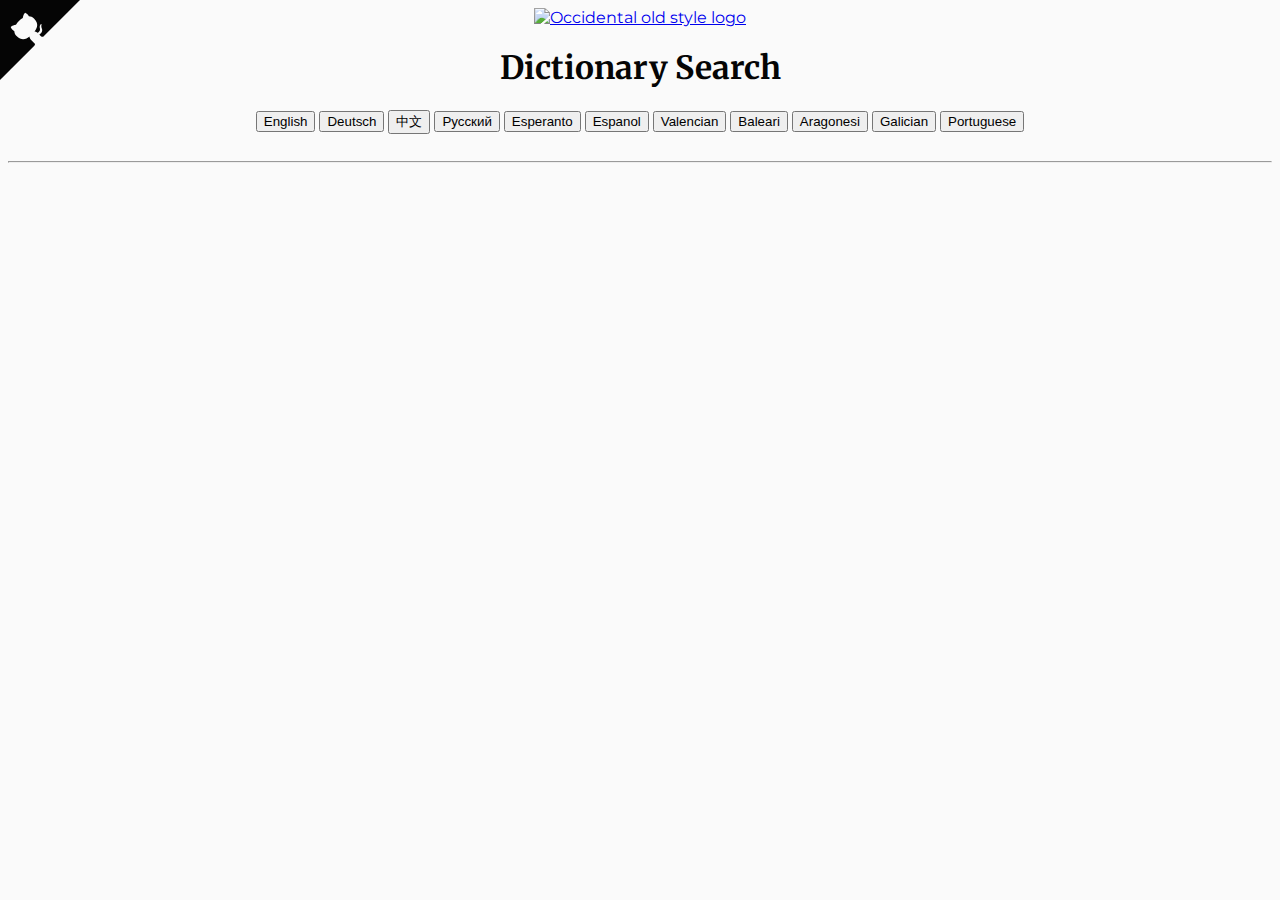
==== index.html @ 2b881c90 "Initial commit" ====
<!DOCTYPE html>
<html>

<head>
  <meta charset="utf-8">
  <meta name="viewport" content="width=device-width">
  <title>Occidental Dictionary Search</title>
  <!-- Global site tag (gtag.js) - Google Analytics -->
  <script async src="https://www.googletagmanager.com/gtag/js?id=UA-151655688-1"></script>
  <script>
    window.dataLayer = window.dataLayer || [];
    function gtag(){dataLayer.push(arguments);}
    gtag('js', new Date());

    gtag('config', 'UA-151655688-1');
  </script>

  <title>Occidental Dictionary Search</title>
  <meta name="description" content="A dictionary search app for the Occidental (Interlingue) language, pulling from open source dictionary data.">
  <meta property="og:type" content="website" />
  <meta property="og:title" content="Occidental Dictionary Search" />
  <meta property="og:description" content="A dictionary search app for the Occidental (Interlingue) language, pulling from open source dictionary data." />
  <meta property="og:url" content="https://occidental-lang.com/dictionaries/" />
  <meta property="og:image" content="https://occidental-lang.com/img/occidental-logo2.png" />

  <!-- 
  Dark and Light Themes 
  -->
  <script>
  // If `prefers-color-scheme` is not supported, fall back to light mode.
  // In this case, light.css will be downloaded with `highest` priority.
  if (window.matchMedia('(prefers-color-scheme: dark)').media === 'not all') {
      document.documentElement.style.display = 'none';
      document.head.insertAdjacentHTML(
          'beforeend',
          '<link rel="stylesheet" href="style/light.css" onload="document.documentElement.style.display = \'\'">'
      );
  }
  </script>
  <link rel="stylesheet" href="style/dark.css" media="(prefers-color-scheme: dark)">
  <link rel="stylesheet" href="style/light.css" media="(prefers-color-scheme: no-preference), (prefers-color-scheme: light)">
  <link rel="stylesheet" href="style/style.css">
  <link href="https://fonts.googleapis.com/css?family=Merriweather|Montserrat&display=swap" rel="stylesheet">

</head>

<body>
  <a href="https://github.com/occidental-lang/dictionaries" class="github-corner" aria-label="View source on GitHub"><svg width="80" height="80" viewBox="0 0 250 250" style="position: absolute; top: 0; border: 0; left: 0; transform: scale(-1, 1);" aria-hidden="true"><path d="M0,0 L115,115 L130,115 L142,142 L250,250 L250,0 Z"></path><path d="M128.3,109.0 C113.8,99.7 119.0,89.6 119.0,89.6 C122.0,82.7 120.5,78.6 120.5,78.6 C119.2,72.0 123.4,76.3 123.4,76.3 C127.3,80.9 125.5,87.3 125.5,87.3 C122.9,97.6 130.6,101.9 134.4,103.2" fill="currentColor" style="transform-origin: 130px 106px;" class="octo-arm"></path><path d="M115.0,115.0 C114.9,115.1 118.7,116.5 119.8,115.4 L133.7,101.6 C136.9,99.2 139.9,98.4 142.2,98.6 C133.8,88.0 127.5,74.4 143.8,58.0 C148.5,53.4 154.0,51.2 159.7,51.0 C160.3,49.4 163.2,43.6 171.4,40.1 C171.4,40.1 176.1,42.5 178.8,56.2 C183.1,58.6 187.2,61.8 190.9,65.4 C194.5,69.0 197.7,73.2 200.1,77.6 C213.8,80.2 216.3,84.9 216.3,84.9 C212.7,93.1 206.9,96.0 205.4,96.6 C205.1,102.4 203.0,107.8 198.3,112.5 C181.9,128.9 168.3,122.5 157.7,114.1 C157.9,116.9 156.7,120.9 152.7,124.9 L141.0,136.5 C139.8,137.7 141.6,141.9 141.8,141.8 Z" fill="currentColor" class="octo-body"></path></svg><style>.github-corner:hover .octo-arm{animation:octocat-wave 560ms ease-in-out}@keyframes octocat-wave{0%,100%{transform:rotate(0)}20%,60%{transform:rotate(-25deg)}40%,80%{transform:rotate(10deg)}}@media (max-width:500px){.github-corner:hover .octo-arm{animation:none}.github-corner .octo-arm{animation:octocat-wave 560ms ease-in-out}}</style></a>

  <header>
    <a href="https://occidental-lang.com"><img src="https://occidental-lang.com/img/occidental-logo2.png" alt="Occidental old style logo" width="150px"></a>
    <h1>Dictionary Search</h1>
    <button value="en" onclick="getDictionary(this)">English</button>
    <button value="de" onclick="getDictionary(this)">Deutsch</button>
    <button value="cn" onclick="getDictionary(this)">中文</button>
    <button value="ru" onclick="getDictionary(this)">Русский</button>
    <button value="eo" onclick="getDictionary(this)">Esperanto</button>
    <button value="es" onclick="getDictionary(this)">Espanol</button>
    <button value="val" onclick="getDictionary(this)">Valencian</button>
    <button value="bal" onclick="getDictionary(this)">Baleari</button>
    <button value="an" onclick="getDictionary(this)">Aragonesi</button>
    <button value="gl" onclick="getDictionary(this)">Galician</button>
    <button value="pt" onclick="getDictionary(this)">Portuguese</button>
  </header>

  <br><hr>

  <div id="data">
    <div id="search"></div>
    <div id="parsed_csv_list"></div>
  </div>
  
  <script src="https://cdnjs.cloudflare.com/ajax/libs/jquery/3.4.1/jquery.min.js"></script>
  <script src="https://cdnjs.cloudflare.com/ajax/libs/jets/0.14.1/jets.min.js"></script>
  <script src="https://cdnjs.cloudflare.com/ajax/libs/PapaParse/5.1.0/papaparse.min.js"></script>
  <script>
    var currentDictionary = '';
    if (window.location.search.length > 2) {
      currentDictionary = window.location.search.slice(3);
      console.log('current dictionary:' + currentDictionary)
      getDictionary(currentDictionary);
    } else {
      console.log('no dictionary found in url.')
    }
    


    function getDictionary(element) {
      console.log(element);
      
      var languageISO;

      if (typeof element == 'string') {
        languageISO = element;
      } else {
        languageISO = element.value;
      }

      history.pushState({dictionary:languageISO},'','?d=' + languageISO);
      currentDictionary = languageISO;
      
      var searchPlaceholder = '';
      switch (languageISO) {
        case 'en':
          searchPlaceholder = "search";
          break;
        case 'de':
          searchPlaceholder = "suchen";
          break;
        case 'ru':
          searchPlaceholder = "поиск";
          break;
        case 'eo':
          searchPlaceholder = "serĉi";
          break;
        case 'es':
          searchPlaceholder = "buscar";
          break;
        case 'val':
          searchPlaceholder = "buscar";
          break;
        case 'bal':
          searchPlaceholder = "sercà";
          break;
        case 'an':
          searchPlaceholder = "mirar";
          break;
        case 'cn':
          searchPlaceholder = "搜索";
          break;
        case 'pt':
          searchPlaceholder = "pesquisar";
          break;
        case 'gl':
          searchPlaceholder = "procurar";
          break;
        default:
          searchPlaceholder = "search";
      }

      console.log(languageISO);
      var csvURL = "data/" + languageISO + "-ie.csv";

      $("#parsed_csv_list").empty();
      $("#search").empty();
      $("#search").html("<input id='targetLang_search' placeholder=" + searchPlaceholder + " type='search'><input id='occidental_search' placeholder='serchar' type='search'>");

      Papa.parse(csvURL, {
        download: true,
        header: false,
        //worker: true,
        //step: function(row) {
        //  console.log("Row:", row.data);
        //},
        complete: displayHTMLTable
      });
    }

    function displayHTMLTable(results){
      var table = "<table class='table'><thead><tr>";
      var data = results.data;
      var header = data.shift();
      for(h=0;h<header.length;h++){
        table+= "<th>" + header[h] + "</th>";
      }
      table+= "</tr></thead><tbody id='jetsContent'>";

      for(i=0;i<data.length;i++){
        table+= "<tr>";
        var row = data[i];
        for(j=0;j<row.length;j++){
          var cell = row[j];
          table+= "<td>" + cell + "</td>";
        }
        table+= "</tr>";
      }
      table+= "</tbody></table>";
      $("#parsed_csv_list").html(table);
      var jets = new Jets({
        contentTag: '#jetsContent',
        searchInSpecificColumn: true,
        callSearchManually: true,
        columns: [0,1],
        diacriticsMap: {
          a: "ÁÀÃÂÄáàãâäāǎ",
          я: "я́",
          e: "ÉÈÊËéèêëēě",
          i: "ÍÌÎÏíìîïīǐ",
          o: "ÓÒÕÔÖóòõôöōǒ",
          u: "ÚÙÛÜúùûŭüū",
          c: "ĉ", 
          g: "ĝ", 
          h: "ĥ", 
          j: "ĵ", 
          s: "ŝ",
        }
      });
      $("#targetLang_search").on("input", function(event) { jets.search(event.target.value, 0) } );
      $("#occidental_search").on("input", function(event) { jets.search(event.target.value, 1) } );
    }
  </script>
 </body>
 
</html>
---- style/light.css ----
/* light.css: 👉 dark-on-light */
:root {
    --color: #050505;
    --background-color: #FAFAFA;
    --border-color: rgb(218, 218, 218);
    --alternate-cell-color: #eeeeee;
}
---- style/dark.css ----
/* dark.css: 👉 light-on-dark */
:root {
    --color: #FAFAFA;
    --background-color: #050505;
    --border-color: rgb(34, 34, 34);
    --alternate-cell-color: #141414;
}
---- style/light.css ----
/* light.css: 👉 dark-on-light */
:root {
    --color: #050505;
    --background-color: #FAFAFA;
    --border-color: rgb(218, 218, 218);
    --alternate-cell-color: #eeeeee;
}
---- style/style.css ----
/* style.css */
:root {
    color-scheme: light dark;
}

body {
    color: var(--color);
    background-color: var(--background-color);
}

body, html {
    font-family: 'Montserrat', sans-serif;
}

header {
    margin: auto;
    text-align: center;
}

h1 {
    font-family: 'Merriweather', serif;
}

input {
    font-size: 1em;
    margin: 1em;
}

table {
    border-collapse: collapse;
    width: 100%;
}

td, th {
    border: 1px solid var(--border-color);
    padding: 8px;
}

tr:nth-child(even){background-color: var(--alternate-cell-color);}

tr:hover {background-color: var(--border-color);}

th {
    padding-top: 12px;
    padding-bottom: 12px;
    text-align: left;
    background-color: #0c5e64;
    color: #dad1c2;
    font-weight: bold;
}

.github-corner {
    fill: var(--color);
    color: var(--background-color);
}
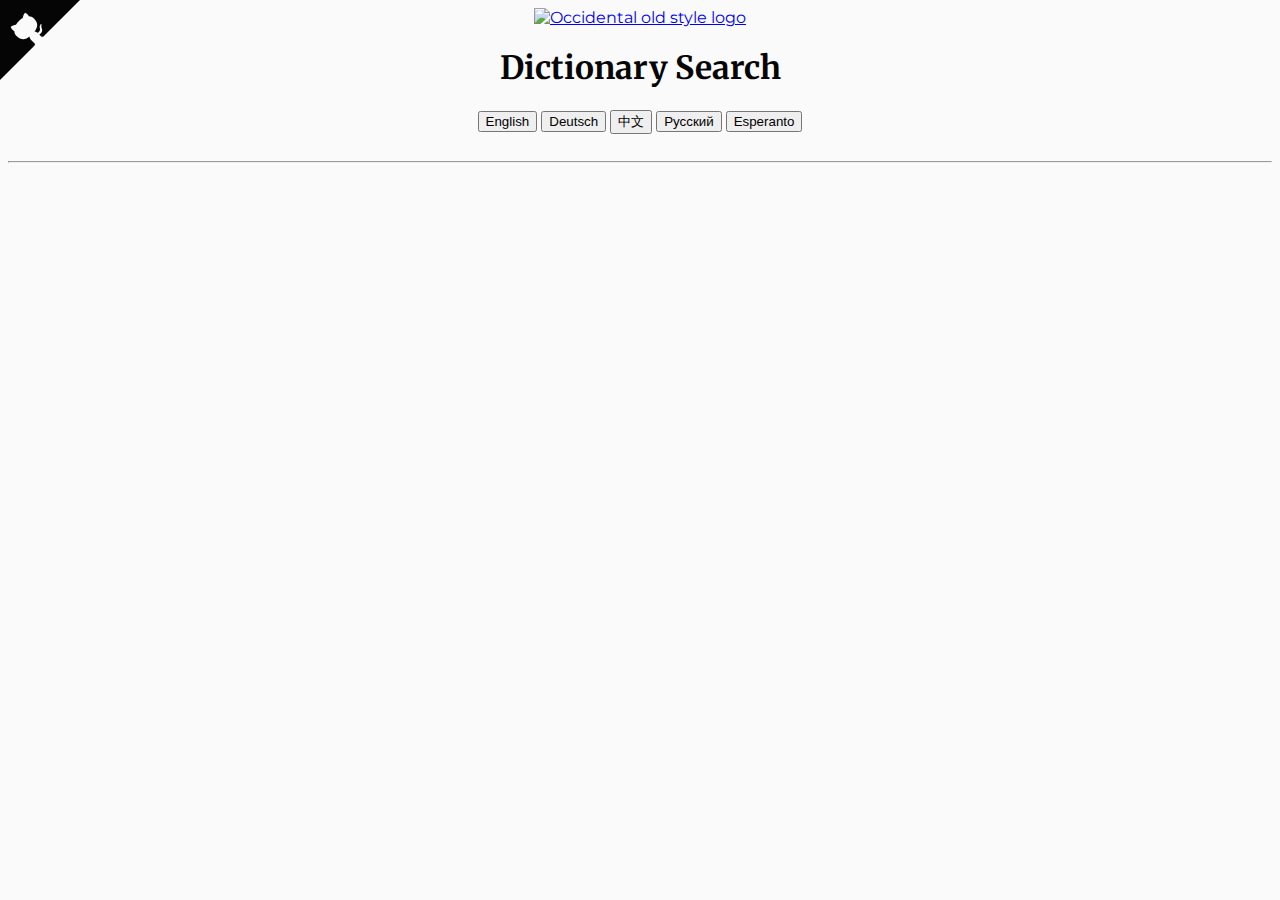
==== commit 45cfd055: "Initialize htmlbook" ====
--- a/index.html
+++ b/index.html
@@ -55,12 +55,6 @@
     <button value="cn" onclick="getDictionary(this)">中文</button>
     <button value="ru" onclick="getDictionary(this)">Русский</button>
     <button value="eo" onclick="getDictionary(this)">Esperanto</button>
-    <button value="es" onclick="getDictionary(this)">Espanol</button>
-    <button value="val" onclick="getDictionary(this)">Valencian</button>
-    <button value="bal" onclick="getDictionary(this)">Baleari</button>
-    <button value="an" onclick="getDictionary(this)">Aragonesi</button>
-    <button value="gl" onclick="getDictionary(this)">Galician</button>
-    <button value="pt" onclick="getDictionary(this)">Portuguese</button>
   </header>
 
   <br><hr>
@@ -113,26 +107,8 @@
         case 'eo':
           searchPlaceholder = "serĉi";
           break;
-        case 'es':
-          searchPlaceholder = "buscar";
-          break;
-        case 'val':
-          searchPlaceholder = "buscar";
-          break;
-        case 'bal':
-          searchPlaceholder = "sercà";
-          break;
-        case 'an':
-          searchPlaceholder = "mirar";
-          break;
         case 'cn':
           searchPlaceholder = "搜索";
-          break;
-        case 'pt':
-          searchPlaceholder = "pesquisar";
-          break;
-        case 'gl':
-          searchPlaceholder = "procurar";
           break;
         default:
           searchPlaceholder = "search";
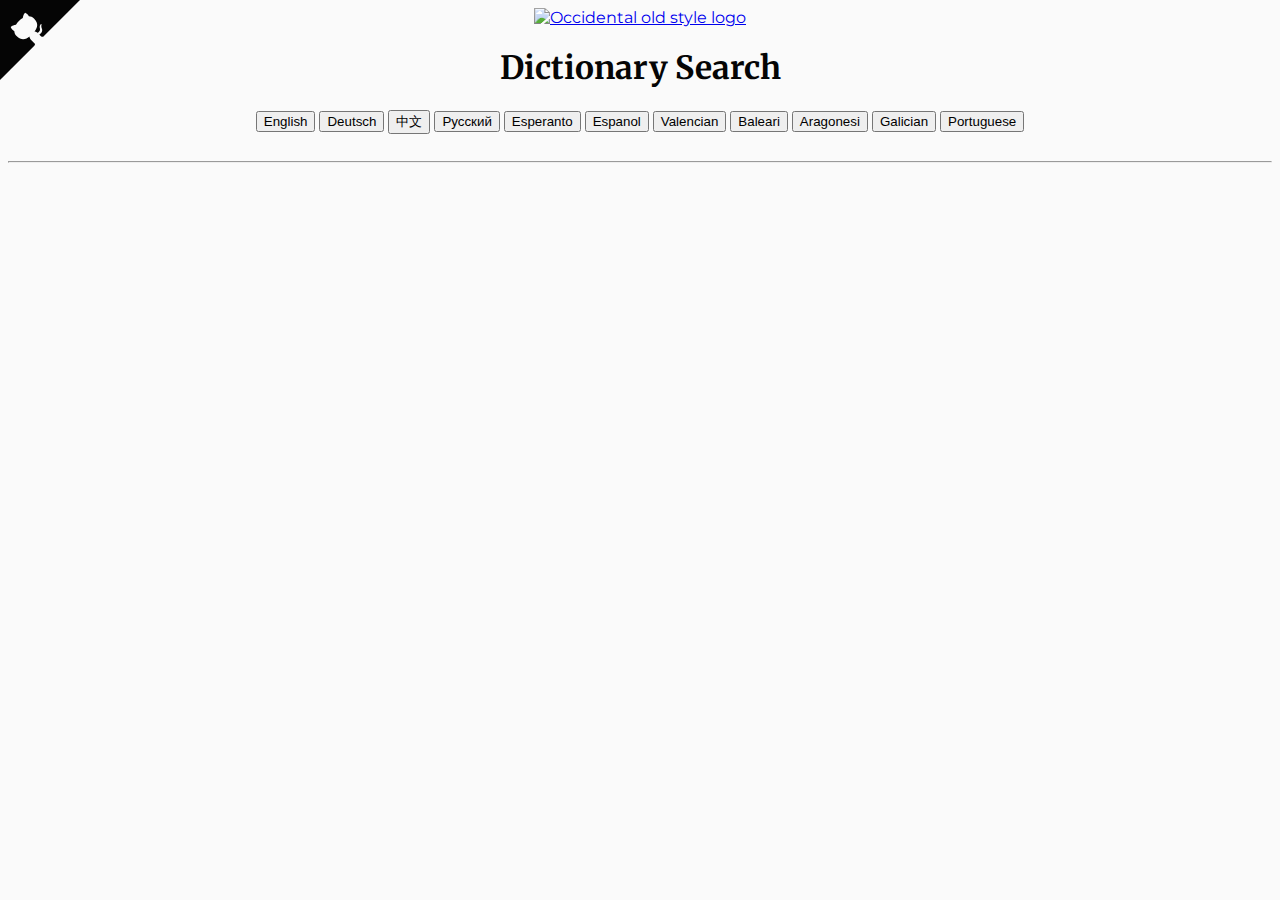
==== commit 476a1568: "Update index.html" ====
--- a/index.html
+++ b/index.html
@@ -55,6 +55,12 @@
     <button value="cn" onclick="getDictionary(this)">中文</button>
     <button value="ru" onclick="getDictionary(this)">Русский</button>
     <button value="eo" onclick="getDictionary(this)">Esperanto</button>
+    <button value="es" onclick="getDictionary(this)">Espanol</button>
+    <button value="val" onclick="getDictionary(this)">Valencian</button>
+    <button value="bal" onclick="getDictionary(this)">Baleari</button>
+    <button value="an" onclick="getDictionary(this)">Aragonesi</button>
+    <button value="gl" onclick="getDictionary(this)">Galician</button>
+    <button value="pt" onclick="getDictionary(this)">Portuguese</button>
   </header>
 
   <br><hr>
@@ -107,8 +113,26 @@
         case 'eo':
           searchPlaceholder = "serĉi";
           break;
+        case 'es':
+          searchPlaceholder = "buscar";
+          break;
+        case 'val':
+          searchPlaceholder = "buscar";
+          break;
+        case 'bal':
+          searchPlaceholder = "sercà";
+          break;
+        case 'an':
+          searchPlaceholder = "mirar";
+          break;
         case 'cn':
           searchPlaceholder = "搜索";
+          break;
+        case 'pt':
+          searchPlaceholder = "pesquisar";
+          break;
+        case 'gl':
+          searchPlaceholder = "procurar";
           break;
         default:
           searchPlaceholder = "search";
@@ -164,7 +188,7 @@
           i: "ÍÌÎÏíìîïīǐ",
           o: "ÓÒÕÔÖóòõôöōǒ",
           u: "ÚÙÛÜúùûŭüū",
-          c: "ĉ", 
+          c: "ĉç", 
           g: "ĝ", 
           h: "ĥ", 
           j: "ĵ", 
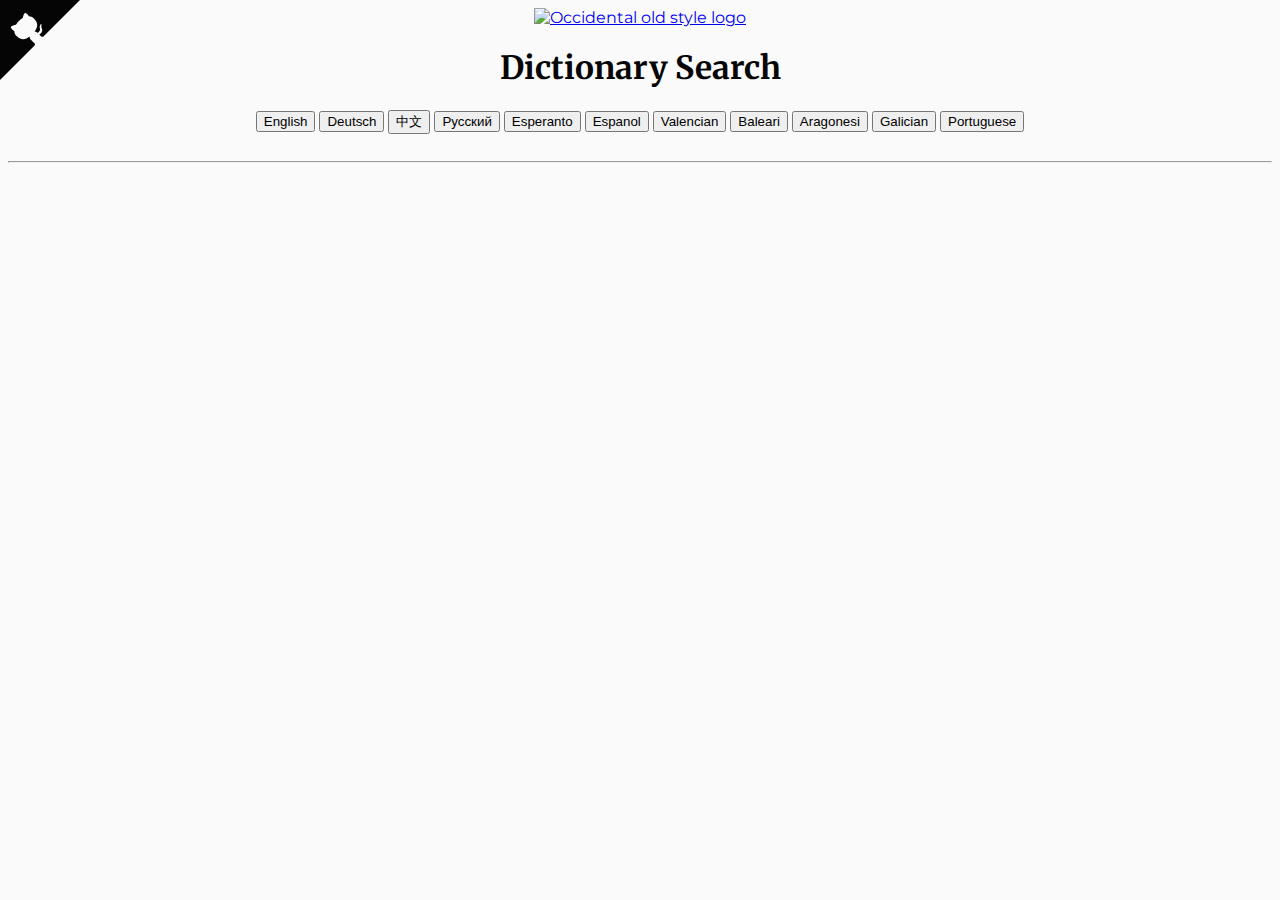
==== commit 7ae72025: "Update index.html" ====
--- a/index.html
+++ b/index.html
@@ -5,8 +5,6 @@
   <meta charset="utf-8">
   <meta name="viewport" content="width=device-width">
   <title>Occidental Dictionary Search</title>
-  <!-- Global site tag (gtag.js) - Google Analytics -->
-  <script async src="https://www.googletagmanager.com/gtag/js?id=UA-151655688-1"></script>
   <script>
     window.dataLayer = window.dataLayer || [];
     function gtag(){dataLayer.push(arguments);}
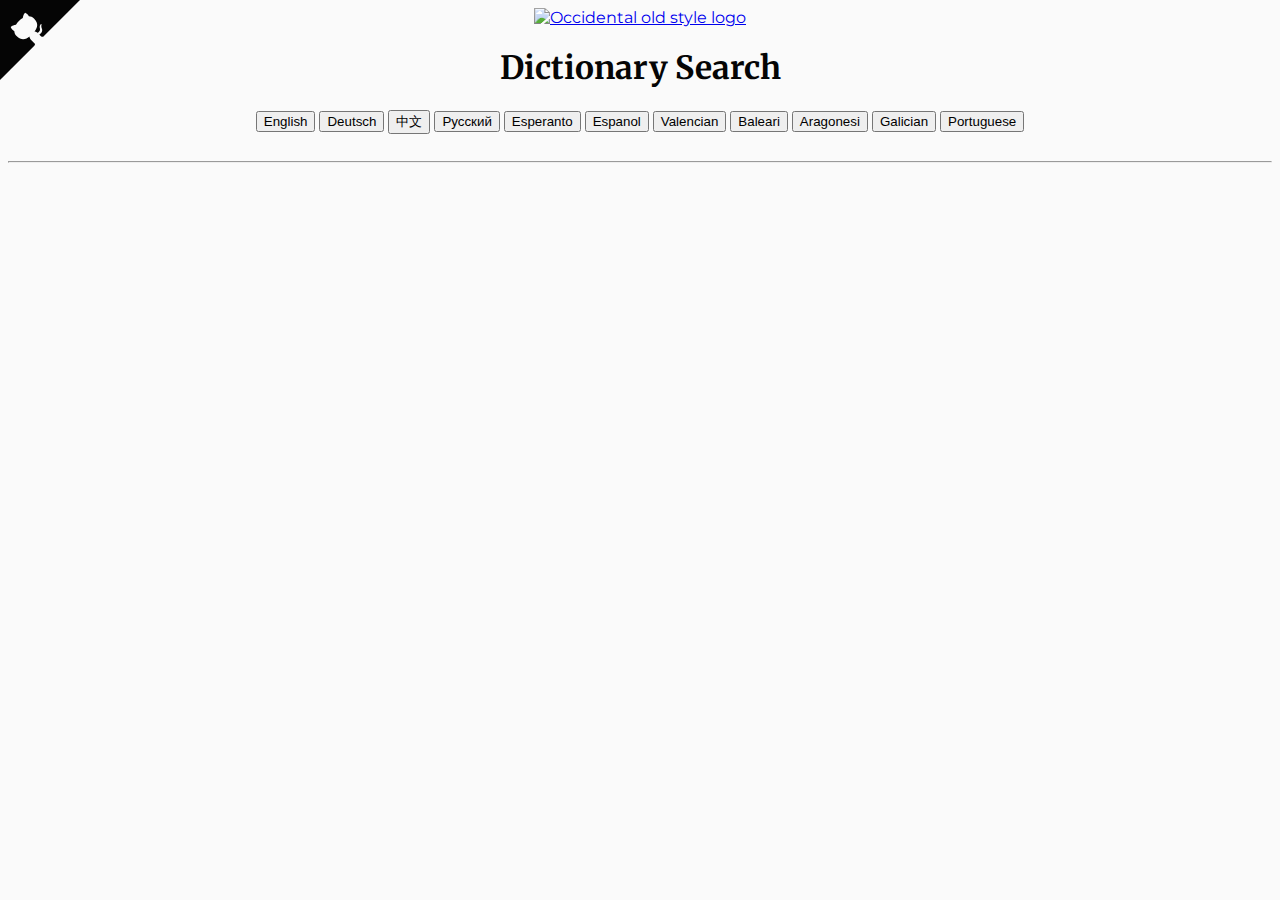
==== commit a13220e3: "Update index.html" ====
--- a/index.html
+++ b/index.html
@@ -4,7 +4,7 @@
 <head>
   <meta charset="utf-8">
   <meta name="viewport" content="width=device-width">
-  <title>Occidental Dictionary Search</title>
+  <title>Interlingua Dictionary Search</title>
   <script>
     window.dataLayer = window.dataLayer || [];
     function gtag(){dataLayer.push(arguments);}
@@ -13,7 +13,7 @@
     gtag('config', 'UA-151655688-1');
   </script>
 
-  <title>Occidental Dictionary Search</title>
+  <title>Interlingua Dictionary Search</title>
   <meta name="description" content="A dictionary search app for the Occidental (Interlingue) language, pulling from open source dictionary data.">
   <meta property="og:type" content="website" />
   <meta property="og:title" content="Occidental Dictionary Search" />
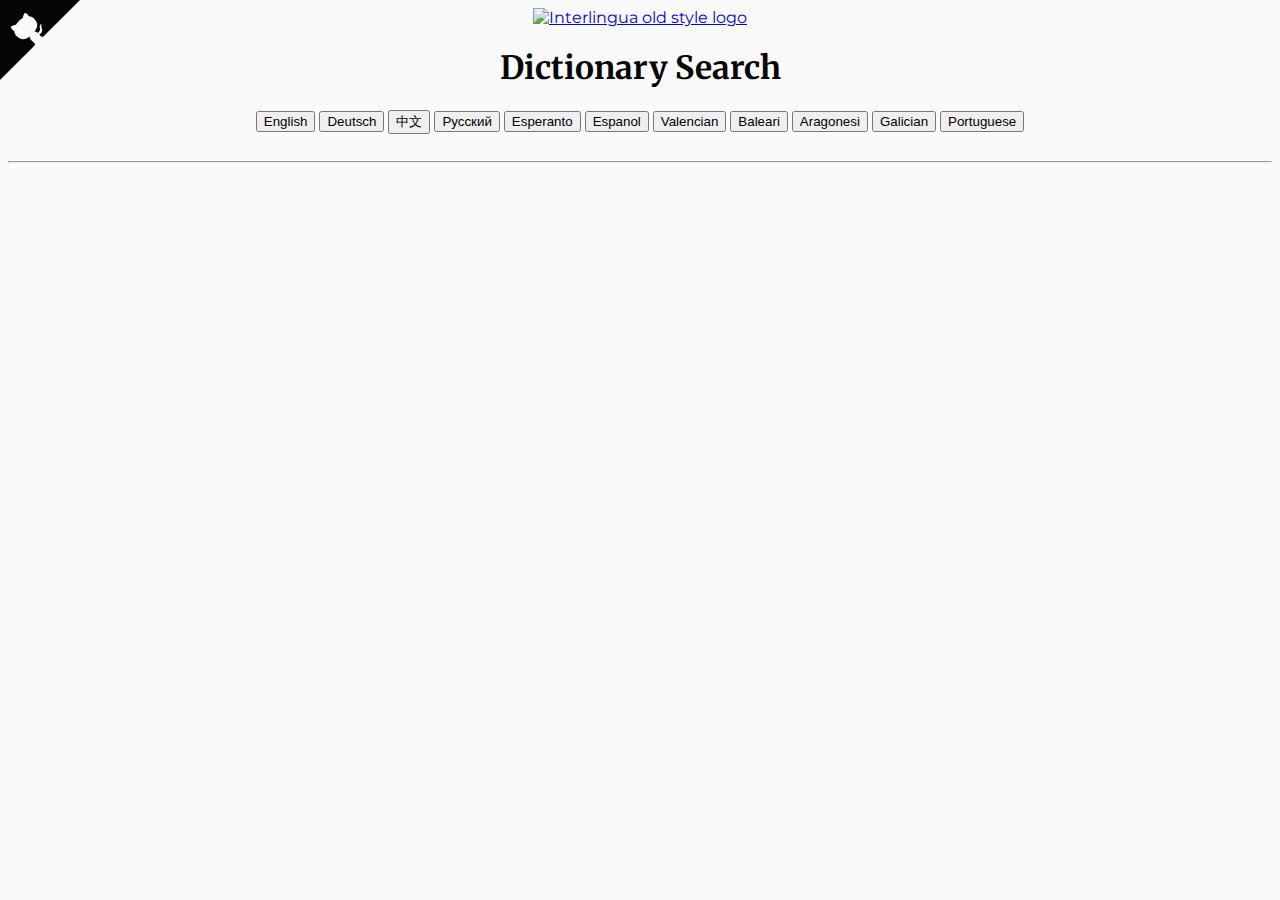
==== commit 760374a0: "Update index.html" ====
--- a/index.html
+++ b/index.html
@@ -46,7 +46,7 @@
   <a href="https://github.com/occidental-lang/dictionaries" class="github-corner" aria-label="View source on GitHub"><svg width="80" height="80" viewBox="0 0 250 250" style="position: absolute; top: 0; border: 0; left: 0; transform: scale(-1, 1);" aria-hidden="true"><path d="M0,0 L115,115 L130,115 L142,142 L250,250 L250,0 Z"></path><path d="M128.3,109.0 C113.8,99.7 119.0,89.6 119.0,89.6 C122.0,82.7 120.5,78.6 120.5,78.6 C119.2,72.0 123.4,76.3 123.4,76.3 C127.3,80.9 125.5,87.3 125.5,87.3 C122.9,97.6 130.6,101.9 134.4,103.2" fill="currentColor" style="transform-origin: 130px 106px;" class="octo-arm"></path><path d="M115.0,115.0 C114.9,115.1 118.7,116.5 119.8,115.4 L133.7,101.6 C136.9,99.2 139.9,98.4 142.2,98.6 C133.8,88.0 127.5,74.4 143.8,58.0 C148.5,53.4 154.0,51.2 159.7,51.0 C160.3,49.4 163.2,43.6 171.4,40.1 C171.4,40.1 176.1,42.5 178.8,56.2 C183.1,58.6 187.2,61.8 190.9,65.4 C194.5,69.0 197.7,73.2 200.1,77.6 C213.8,80.2 216.3,84.9 216.3,84.9 C212.7,93.1 206.9,96.0 205.4,96.6 C205.1,102.4 203.0,107.8 198.3,112.5 C181.9,128.9 168.3,122.5 157.7,114.1 C157.9,116.9 156.7,120.9 152.7,124.9 L141.0,136.5 C139.8,137.7 141.6,141.9 141.8,141.8 Z" fill="currentColor" class="octo-body"></path></svg><style>.github-corner:hover .octo-arm{animation:octocat-wave 560ms ease-in-out}@keyframes octocat-wave{0%,100%{transform:rotate(0)}20%,60%{transform:rotate(-25deg)}40%,80%{transform:rotate(10deg)}}@media (max-width:500px){.github-corner:hover .octo-arm{animation:none}.github-corner .octo-arm{animation:octocat-wave 560ms ease-in-out}}</style></a>
 
   <header>
-    <a href="https://occidental-lang.com"><img src="https://occidental-lang.com/img/occidental-logo2.png" alt="Occidental old style logo" width="150px"></a>
+    <a href="https://thechuff.github.io/IALADict"><img src="https://www.wikidata.org/wiki/Q35938#/media/File:Logo_vectoris%C3%A9_du_latin_sans_flexions.png" alt="Interlingua old style logo" width="150px"></a>
     <h1>Dictionary Search</h1>
     <button value="en" onclick="getDictionary(this)">English</button>
     <button value="de" onclick="getDictionary(this)">Deutsch</button>
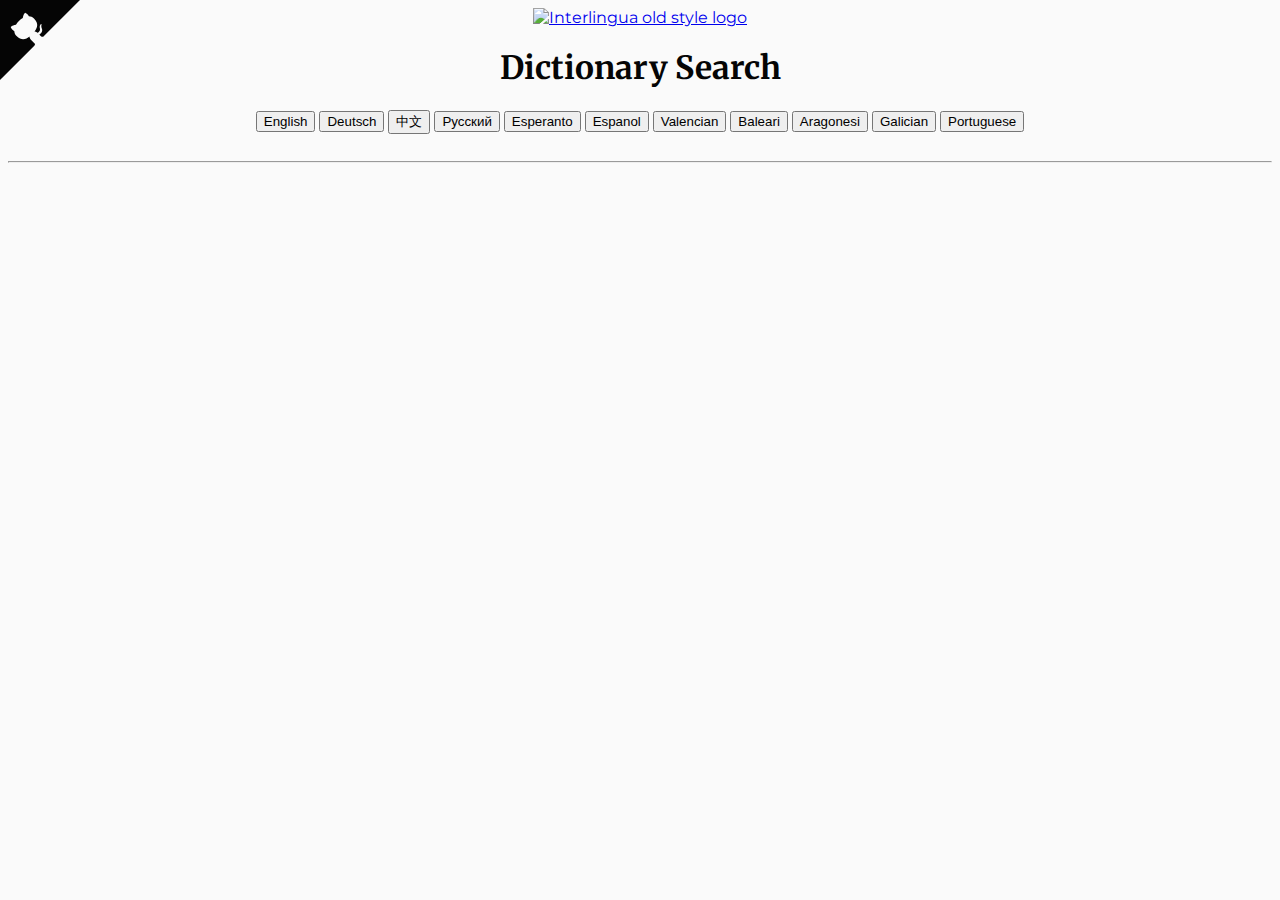
==== commit 0ad4c792: "Update index.html" ====
--- a/index.html
+++ b/index.html
@@ -46,7 +46,7 @@
   <a href="https://github.com/occidental-lang/dictionaries" class="github-corner" aria-label="View source on GitHub"><svg width="80" height="80" viewBox="0 0 250 250" style="position: absolute; top: 0; border: 0; left: 0; transform: scale(-1, 1);" aria-hidden="true"><path d="M0,0 L115,115 L130,115 L142,142 L250,250 L250,0 Z"></path><path d="M128.3,109.0 C113.8,99.7 119.0,89.6 119.0,89.6 C122.0,82.7 120.5,78.6 120.5,78.6 C119.2,72.0 123.4,76.3 123.4,76.3 C127.3,80.9 125.5,87.3 125.5,87.3 C122.9,97.6 130.6,101.9 134.4,103.2" fill="currentColor" style="transform-origin: 130px 106px;" class="octo-arm"></path><path d="M115.0,115.0 C114.9,115.1 118.7,116.5 119.8,115.4 L133.7,101.6 C136.9,99.2 139.9,98.4 142.2,98.6 C133.8,88.0 127.5,74.4 143.8,58.0 C148.5,53.4 154.0,51.2 159.7,51.0 C160.3,49.4 163.2,43.6 171.4,40.1 C171.4,40.1 176.1,42.5 178.8,56.2 C183.1,58.6 187.2,61.8 190.9,65.4 C194.5,69.0 197.7,73.2 200.1,77.6 C213.8,80.2 216.3,84.9 216.3,84.9 C212.7,93.1 206.9,96.0 205.4,96.6 C205.1,102.4 203.0,107.8 198.3,112.5 C181.9,128.9 168.3,122.5 157.7,114.1 C157.9,116.9 156.7,120.9 152.7,124.9 L141.0,136.5 C139.8,137.7 141.6,141.9 141.8,141.8 Z" fill="currentColor" class="octo-body"></path></svg><style>.github-corner:hover .octo-arm{animation:octocat-wave 560ms ease-in-out}@keyframes octocat-wave{0%,100%{transform:rotate(0)}20%,60%{transform:rotate(-25deg)}40%,80%{transform:rotate(10deg)}}@media (max-width:500px){.github-corner:hover .octo-arm{animation:none}.github-corner .octo-arm{animation:octocat-wave 560ms ease-in-out}}</style></a>
 
   <header>
-    <a href="https://thechuff.github.io/IALADict"><img src="https://www.wikidata.org/wiki/Q35938#/media/File:Logo_vectoris%C3%A9_du_latin_sans_flexions.png" alt="Interlingua old style logo" width="150px"></a>
+    <a href="https://thechuff.github.io/IALADict"><img src="https://upload.wikimedia.org/wikipedia/commons/c/c3/Stylized_flag_of_interlingua.jpg" alt="Interlingua old style logo" width="150px"></a>
     <h1>Dictionary Search</h1>
     <button value="en" onclick="getDictionary(this)">English</button>
     <button value="de" onclick="getDictionary(this)">Deutsch</button>
